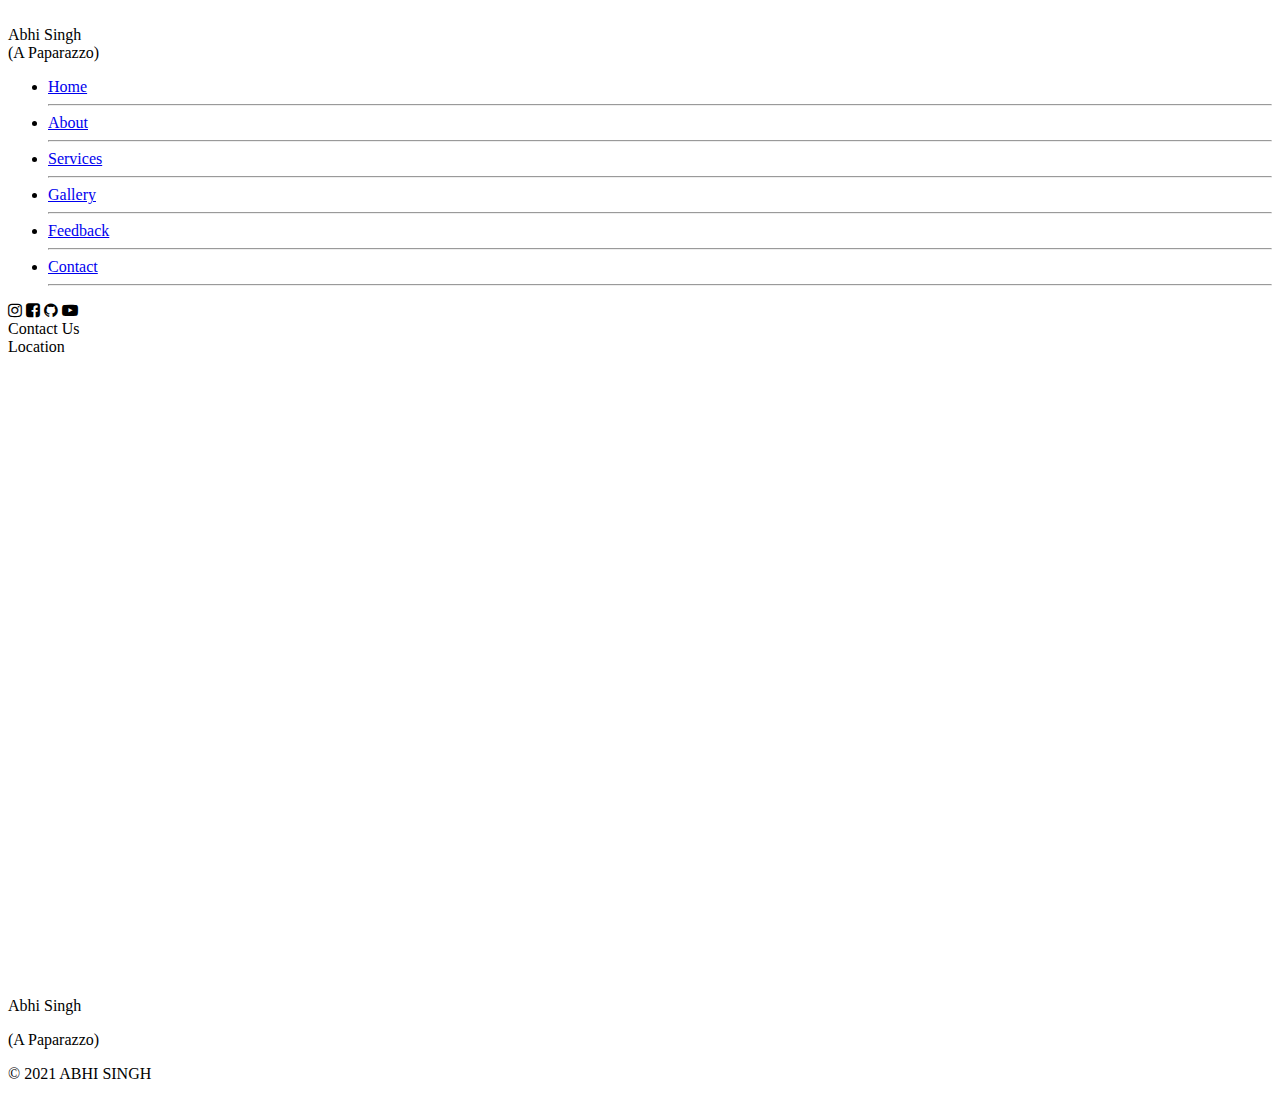
==== contact.html @ 16a62858 "Create contact.html" ====
<!DOCTYPE html>
<html lang="en">

<head>
    <meta charset="UTF-8">
    <meta http-equiv="X-UA-Compatible" content="IE=edge">
    <meta name="viewport" content="width=device-width, initial-scale=1.0">
    <title>Contact</title>
    <link href="https://fonts.googleapis.com/css2?family=Glory:wght@300;400&display=swap" rel="stylesheet">
    <link rel="stylesheet" href="https://cdnjs.cloudflare.com/ajax/libs/font-awesome/4.7.0/css/font-awesome.min.css">
    <link rel="preconnect" href="https://fonts.googleapis.com">
    <link rel="preconnect" href="https://fonts.gstatic.com" crossorigin>
    <link href="https://fonts.googleapis.com/css2?family=Open+Sans+Condensed:ital,wght@1,300&display=swap"
        rel="stylesheet">
    <link rel="stylesheet" href="https://unpkg.com/aos@next/dist/aos.css" />

    <link rel="stylesheet" href="contact.css">
</head>

<body>
    <div class="main">
        <div class="left">
            <img src="images/images.jpg" alt="" class="imglogo">
            <div class="name">Abhi Singh</div>
            <div class="sub">(A Paparazzo)</div>
            <div class="list">
                <ul>
                    <li><a href="main.html">Home</a></li>
                    <hr>
                    <li><a href="about.html">About</a></li>
                    <hr>
                    <li><a href="services.html">Services</a></li>
                    <hr>
                    <li><a href="gallery.html">Gallery</a></li>
                    <hr>
                    <li><a href="feedback.html">Feedback</a></li>
                    <hr>
                    <li><a href="contact.html">Contact</a></li>
                    <hr>
                </ul>
            </div>
            <div class="imgs">
                <i class="fa fa-instagram" aria-hidden="true"></i>
                <i class="fa fa-facebook-square" aria-hidden="true"></i>
                <i class="fa fa-github"></i>
                <i class="fa fa-youtube-play" aria-hidden="true"></i>

            </div>
        </div>
        <div class="right">
            <div class="main2">
                <div class="head">Contact Us</div>
                <div class="abo">Location</div>
                <div class="map"><iframe
                        src="https://www.google.com/maps/embed?pb=!1m18!1m12!1m3!1d1130.1209748651609!2d77.31808616981678!3d28.338501827408674!2m3!1f0!2f0!3f0!3m2!1i1024!2i768!4f13.1!3m3!1m2!1s0x390cdb96e1be55cd%3A0xf790669c44f8b5e1!2sDussehra%20Ground!5e0!3m2!1sen!2sin!4v1630390095160!5m2!1sen!2sin"
                        width="931" height="450" style="border:0;" allowfullscreen="" loading="lazy"></iframe></div>
                <div class="head2" data-aos="fade-up">Available For Worldwide Orders !! </div>
                <div class="abo2"data-aos="fade-up">Lorem ipsum dolor sit amet consectetur adipisicing elit. Accusamus,
                    reiciendis animi
                    aliquid aspernatur, esse cupiditate repellendus repellat adipisci nesciunt labore ratione natus
                    debitis cumque, autem nemo iusto tenetur unde officia a ad. <br>Phn.no : 9876543210 <br>
                    email : thakurabhi5027@gmail.com <br> </div>
                <div class="abop2" data-aos="fade-up">Contact Form</div>
                <div class="form" data-aos="fade-up">
                    <div class="na"><input type="text" placeholder="Name"></div>
                    <div class="feed"><input type="textbox" placeholder="Message"></div>
                    <div id="but"><button class="bu">Submit details</button></div>
                </div>
                <footer class="ft">
                    <p id="abhi">Abhi Singh</p>
                    <p id=pa>(A Paparazzo)</p>
                    <p class="copyright">&#169; 2021 ABHI SINGH</p>
                </footer>



            </div>
        </div>

    </div>
    <script src="https://unpkg.com/aos@next/dist/aos.js"></script>
    <script>
        AOS.init();
    </script>
</body>

</html>
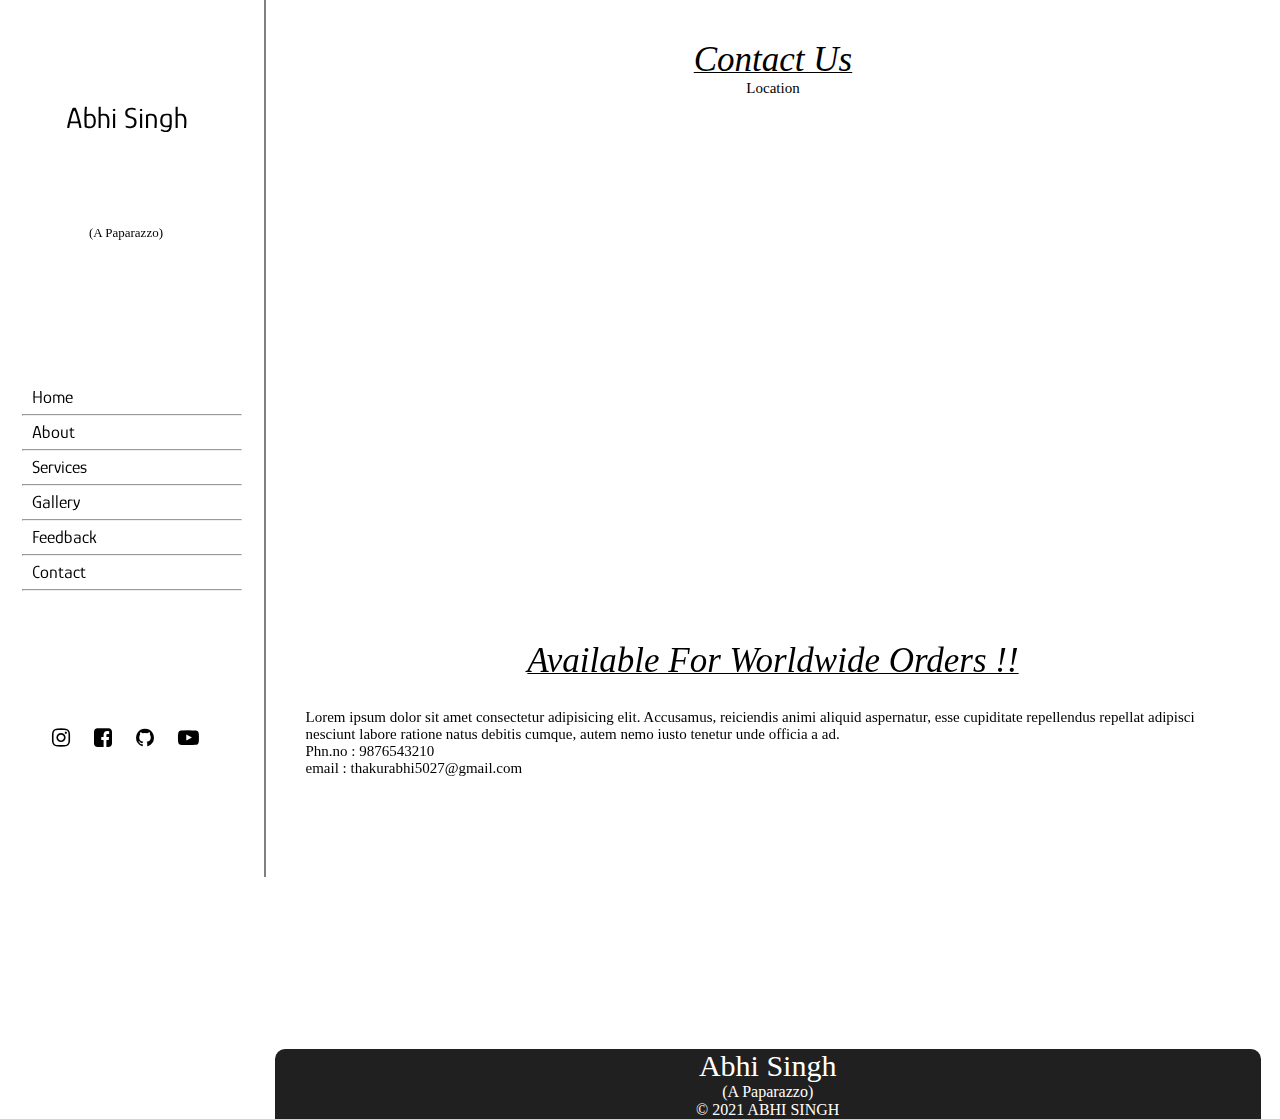
==== commit 47f0fcb6: "Update contact.html" ====
--- a/contact.html
+++ b/contact.html
@@ -25,7 +25,7 @@
             <div class="sub">(A Paparazzo)</div>
             <div class="list">
                 <ul>
-                    <li><a href="main.html">Home</a></li>
+                    <li><a href="index.html">Home</a></li>
                     <hr>
                     <li><a href="about.html">About</a></li>
                     <hr>
--- a/contact.css
+++ b/contact.css
@@ -0,0 +1,203 @@
+*{
+    padding: 0%;
+    margin: 0%;
+}
+.main{
+    grid-gap: 133px;
+    display: grid;
+    grid-template-areas: 
+    'l l r r'
+    'l l r r';
+}
+.left{
+    position: fixed;
+    grid-area: l;
+    border-right: 2px solid grey;
+    /* border: 1px solid red; */
+    height: 92.5%;
+    width: 220px;
+    padding: 22px;
+    display: grid;
+    grid-template-areas: 
+    'i i i i'
+    'n n n n'
+    's s s s'
+    'l l l l'
+    'i2 i2 i2 i2';
+    
+}
+.imglogo{
+    grid-area: i;
+    margin: -20px 0px 0px 10px;
+
+}
+.name{
+    grid-area: n;
+    font-family: 'Glory', sans-serif;
+    margin: -13% 0px 0px 44px;
+    font-size: 30px;
+
+}
+.sub{
+    grid-area: s;
+    font-size: 13px;
+    margin: -8% 0px 0px 67px;
+}
+.list{
+    /* border: 1px solid rosybrown; */
+    grid-area: l;
+    height: 198px;
+    margin: 31px 0px 0px 0px;
+
+}
+.list ul li{
+    list-style: none;
+    line-height: 32px;
+}
+.list ul li a{
+    text-decoration: none;
+    font-size: 18px;
+    font-family: 'Glory', sans-serif;
+    padding: 10px;
+    color: black;
+    border-radius: 20px;
+
+}
+.list ul li a:hover{
+    background-color: black;
+    color: white;
+}
+.imgs{
+    grid-area: i2;
+    /* border: 1px solid orange; */
+    height: 20px;
+    width: 200px;
+    margin: 41px 0px 0px 20px;
+
+}
+.imgs i{
+    font-size: 21px;
+    cursor: pointer;
+    margin: 0px 10px 0px 10px;
+}
+.right{
+
+    grid-area: r;
+    /* border: 1px solid pink; */
+    min-height:100vh; 
+    width: 935px;
+    padding-left: 30px;
+    padding-right: 30px;
+    padding-top: 40px;
+    display: grid;
+    grid-template-areas: 
+    'h h h h'
+    'abo abo abo abo'
+    'map map map map'
+    'h2 h2 h2 h2'
+    'abo2 abo2 abo2 abo2'
+    'abop2 abop2 abop2 abop2'
+    'form form form form';
+}
+.head{
+    text-decoration: 1px underline;
+    text-align: center;
+    font-size: 35px;
+    width: 935px;
+    font-style: italic;
+
+/* border: 2px solid red; */
+grid-area: h;
+}
+.abo{
+    font-size: 15px;
+    text-align: center;
+
+    width: 935px;
+
+/* border: 2px solid yellowgreen; */
+grid-area: abo;
+}
+.map{
+    margin: 45px 0px 0px 0px ;
+    grid-area: map;
+    /* border: 2px solid red; */
+}
+.head2{
+    /* border: 2px solid yellowgreen; */
+    grid-area: h2;
+    text-decoration: 1px underline;
+    text-align: center;
+    font-size: 35px;
+    width: 935px;
+    height: 43px;
+    font-style: italic;
+    margin: 45px 0px 0px 0px;
+}
+.abo2{
+    margin: 25px 0px 0px 0px;
+    /* border: 2px solid olive; */
+    grid-area: abo2;
+    font-size: 15px;
+
+}
+.form{
+    height: 120px;
+    margin: 30px 0px 0px 0px;
+    text-align: center;
+    /* border: 2px solid orchid; */
+    grid-area: form;
+    line-height: 30px;
+}
+.na input{
+    
+    width: 200px;
+}
+.feed input{
+    width: 200px;
+
+    height: 39px;
+}
+.bu{
+    border-radius: 50%;
+    width: 150px;
+    background-color: rgb(32, 31, 31);
+    color: white;
+    height: 30px;
+    margin: 10px 0px 0px 24px;
+    /* border: 2px solid mediumpurple; */
+/* grid-area: bu; */
+cursor: pointer;
+}
+.bu:hover{
+    background-color: rgb(27, 23, 23);
+    color: whitesmoke;
+}
+.abop2{
+    /* display: inline-block; */
+    margin-top: 4%;
+    /* border: 2px solid red; */
+    grid-area: abop2;
+    /* font-size: 20px;
+    font-weight: 700; */
+    text-align: center;
+    padding: 3px;
+    /* border-bottom: 1px dashed black; */
+    font-size: 35px;
+    text-decoration: 1px underline;
+
+    font-style: italic;
+}
+.ft {
+    width: 105.5%;
+    /* border: 2px solid black; */
+    margin: 39px 0px 0px -31px;
+    grid-area: ft;
+    text-align: center;
+    background-color: rgb(32, 32, 32);
+    color: white;
+    border-radius: 10px 10px 0px 0px;
+}
+#abhi{
+    font-size: 30px;
+}
